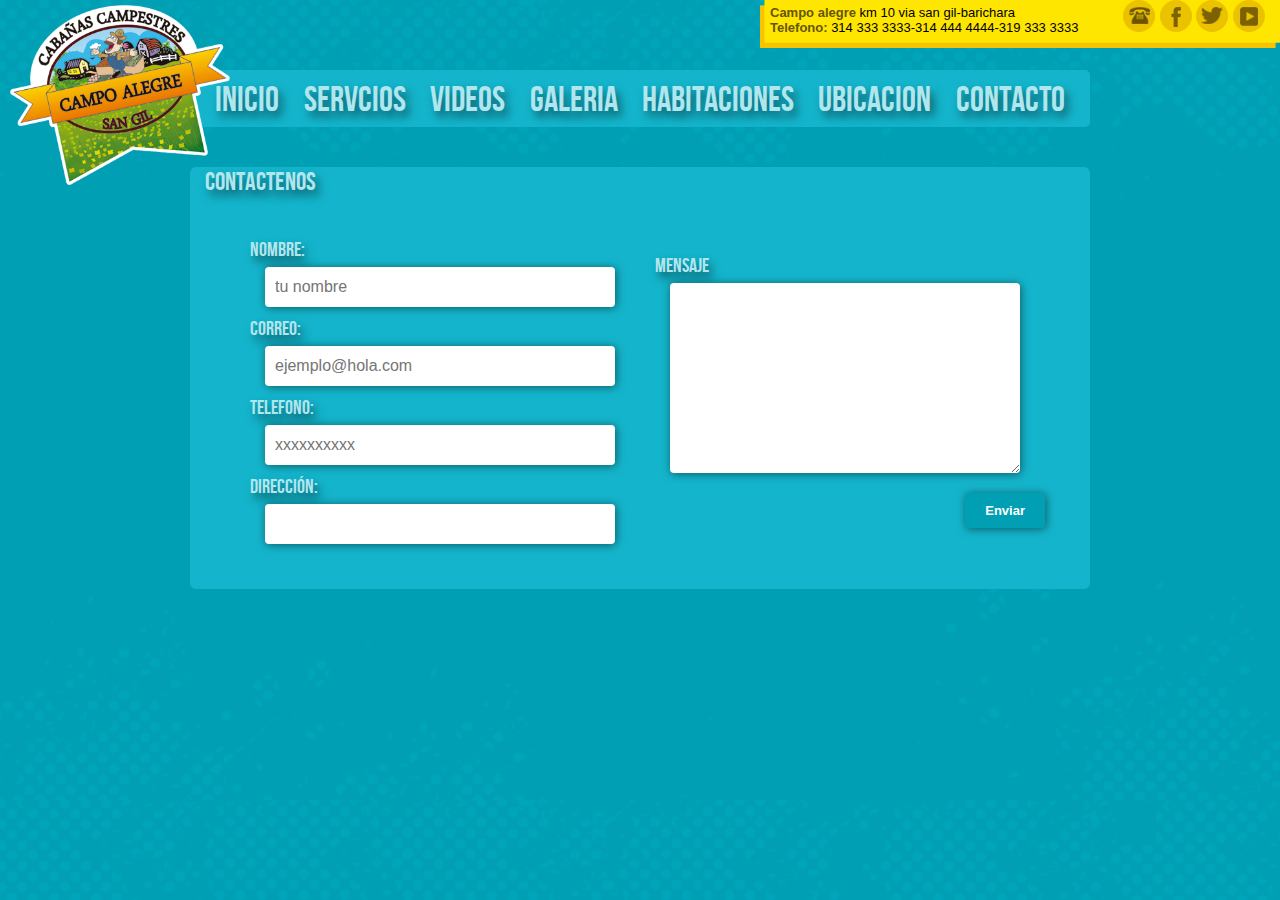
==== carga/contacto.html @ 8a8cca95 "primer proyecto" ====
<!DOCTYPE HTML> 
<html  lang="en-US">
	<head>
		<meta charset="UTF-8">
		<title>Contacto .::. Campo Alegre</title>
		<link href="../css/style.css" rel="stylesheet">
		<link href="../css/normalize.css" rel="stylesheet">
		<script type="text/javascript" src="../js/prefixfree.js"></script>
		</head>


	<body>
	<div id="contenedor">
			<header>


				<div id= "encabezado">
					<div id= "info">
						<span><strong>Campo alegre</strong> km 10 via san gil-barichara</span>
						<span><strong>Telefono:</strong> 314 333 3333-314 444 4444-319 333 3333</span> 

							
					</div>
					<div id="contacto">
						<div>
						<ul>
							<li><a href="../index.html" title="telefono"><img src="../imagen/telefono.png"></a></li>
							<li><a href="../index.html" title="facebook"><img src="../imagen/facebook.png"></a></li>
							<li><a href="../index.html" title="twitter"><img src="../imagen/twitter.png"></a></li>	
							<li> <a href="../index.html" title="youtube"><img src="../imagen/youtube.png"></a></li>				
							</ul>	
					</div>	
				</div>				

			</header>
			<div id="logo">
					<img src="../imagen/logo.png" width="220"> 
			</div>	

			<nav id="principal-sec">
			<div id="item">
			<ul>
				<li>
					<a href="../index.html">
					Inicio
					</a>
				</li>
				<li>
					<a href="servicios.html">
					Servcios</a>
				</li>
				<li>
					<a href="videos.html">
					Videos</a>
				</li>
				<li>
					<a href="galeria.html">
					Galeria</a>
				</li>
				<li>
					<a href="habitaciones.html">
					Habitaciones</a>
				</li>
				<li>
					<a href="ubicacion.html">
					Ubicacion</a>
				</li>
				<li>
					<a href="contacto.html">
					Contacto</a>
				</li>
			</ul>
		</div>
		</nav>	
		<section id="contenidoC">
			<span class="titulo">Contactenos</span>
			<table width="90%" style="margin:30px auto;" border="0">
				<tr>
					<td width="50%">
						<form action="llego.php" method="post">
							<div class="etiqueta">Nombre:</div>
							<div class="campo"><input type="text" name="nombre" required placeholder="tu nombre"></div>
							<div class="etiqueta">Correo:</div>
							<div class="campo"><input type="email" name="email" required placeholder="ejemplo@hola.com"></div>
							<div class="etiqueta">Telefono:</div>
							<div class="campo"><input type="text" name="telefono" required placeholder="xxxxxxxxxx"></div>
							<div class="etiqueta">Dirección:</div>
							<div class="campo"><input type="text" name="direccion" required ></div>
							

					</td>
					<td width="50%">
							<div class="etiqueta">Mensaje</div>
							<div class="campo"> <textarea name="mensaje" cols="30" rows="10"></textarea>	 </div>
							<input type="submit" value="Enviar" class="enviar">
						</form>
					</td>
				</tr>
			</table>

		</section>

	</div>		

	</body>
</html>
---- css/style.css ----
@font-face{
	font-family: FontBebas;
	src:url(../fonts/BebasNeue.otf);
	src:url(../fonts/BebasNeue.ttf);
	src:url(../fonts/BebasNeue.eot);
	src:url(../fonts/BebasNeue.woff);
}

body {

background:url(../imagen/fondo.png);
}

#contenedor{
	
	max-width:1280px;
	
	margin:0px auto;


}

header{

	border: 0px solid #f00;
	width :100%;
	height: 50px;
	margin: 0px 0px 0px 0px;

}

#encabezado{
width: 520px;
height: 48px;
float: right; 
background:url(../imagen/bgencabezado.png);
}

#info{
 width:69%;
 height:95%;
 padding-top: 5px;
 display:inline-block;
 vertical-align: top;

}

#contacto{

width:29%;
height:95%;

display:inline-block;
vertical-align: top;

}

#info span {

	display:block;
	margin-left: 10px;
	font-size:13px;
	font-family:arial;

}
#info span strong {
	color:#65550a;
}

#contacto ul {
	margin: 0px 0px 0px 0px;
	padding:0px;


		
}
#contacto ul li{
	width:32px;
	height:32px;
	display: inline-block;
	margin: 0px 0px 0px 0px;
	background:#ebc200;
	border-radius:16px;
	vertical-align: top;
}

#contacto ul li img{
border: 0;
text-align: center;
margin: 7px auto;
display: block;
}

#logo{
	width:221px;
	height:164px; 
	z-index:9999;
	position:absolute;
	top:5px;
	left:10px;

}


section{
	width:100%;
	min-height:440px;
	border:0px solid;
	margin-top:30px;
	


}

*{
	margin:0;
	padding:0;
}

a{
	text-decoration:none;
}
.header, .footer{
	width:100%;
	background:#06707e;
	height:35px;
	position:relative;
	line-height:30px;
	-moz-box-shadow:0px -2px 10px #000 inset;
	-webkit-box-shadow:0px -2px 10px #000 inset;
	box-shadow:0px -2px 10px #000 inset;
}
.header{
	border-bottom:1px solid #CFA467;
	z-index:9999;
	margin-bottom:30px;
}
.footer{
	border-top:1px solid #000;
}
.left{
	float:left;
}
.right{
	float:right;
}
a.back{
	color:#ddd;
	text-decoration:none;
	text-shadow:1px 1px 1px #000;
	margin:0px 10px;
	text-transform:uppercase;
	letter-spacing:1px;
}
a.back:hover{
	color:#fff;
}
.header h1{
	float:left;
	font-weight:normal;
	margin:0px 10px;
	color:#fff;
	text-shadow:1px 1px 1px #000;
}
.header a.reference{
	text-decoration:none;
	font-size:14px;
	font-weight:bold;
	line-height:50px;
	color:#a0a0a0;
	padding-right:15px;
	float:right;
	text-shadow:1px 1px 1px #000;
}
.header a.reference:hover{
	color:#fff;
}
.wall{
	-webkit-perspective: 350;
	-webkit-transform-style:flat;
	height: 375px;
}
.turnLeft {
	-webkit-transition: -webkit-transform 1s;
	-webkit-transform: rotateY(20deg);
}
.turnRight {
	-webkit-transition: -webkit-transform 1s;
	-webkit-transform: rotateY(-20deg);
}
.flat {
	-webkit-transition: -webkit-transform 1s;
	-webkit-transform: rotateY( 0deg );
}
.pg_container{
	width:100%;
	position:relative;
	height:100px;
}
ul.pg_photos{
	position:absolute;
	top:0;
	left:0;
	height:412px;
	width:12188px; /*This is set dynamically*/
	list-style-type:none;
}
ul.pg_photos li{
	float:left;
	position:relative;
	margin-right:7px;
}
ul.pg_photos li a{
	display:block;
	border:6px solid #fff;
	position:relative;
	-moz-box-shadow:1px 1px 7px #000;
	-webkit-box-shadow:1px 1px 7px #000;
	box-shadow:1px 1px 7px #000;
}
ul.pg_photos li a span{
	background:#423B30;
	opacity:0.6;
	position:absolute;
	padding:20px;
	font-size:12px;
	text-shadow:1px 1px 1px #000;
	top:20px;
	right:0px;
	color:#fff;
	-moz-box-shadow:1px 0px 2px #000 inset;
	-webkit-box-shadow:1px 0px 2px #000 inset;
	box-shadow:1px 0px 2px #000 inset;
}
ul.pg_photos li img{
	display:block;
	border:none;
}
.footer{
	
	bottom:0px;
	left:0px;
	width:100%;
	-moz-box-shadow:0px 2px 10px #000 inset;
	-webkit-box-shadow:0px 2px 10px #000 inset;
	box-shadow:0px 2px 10px #000 inset;
}
.pg_scrollWrapper{
	position:absolute;
	top:12px;
	left:50%;
	width:300px;
	margin-left:-175px;
	padding:10px 15px;
	height:4px;
	background:#111;
	-moz-border-radius:10px;
	-webkit-border-radius:10px;
	border-radius:10px;
}
.ui-state-default,
.ui-widget-content
.ui-state-default,
.ui-widget-header
.ui-state-default {
	background:#a0a0a0;
	cursor:pointer;
    border:1px solid #000;
    color: #1C94C4;
    font-weight: bold;
	-moz-border-radius:8px;
	-webkit-border-radius:8px;
	border-radius:8px;
	margin-top:-4px;
}
.ui-slider-horizontal {
	height:2px;
	background:#555;
	border:1px solid #000;
}


nav#principal{
	width: 1024px;
	margin:20px auto 0px auto;
	background: #14B5CC;
border-radius: 8px 8px 0px 0px;
padding: 6px 0px 1px 0px;

	

}



nav#principal #item ul{
	padding:0px;
	text-align:center;
}

nav#principal #item ul li{
	display: inline-block;
	padding: 0px 10px 0px 10px;
	transition: all 0.7s ease-in;
	}
nav#principal #item ul li img{
	display: block;
	text-align: center;
	margin: 0px auto;
	width: 75px;
}


nav#principal #item ul li a{
	color: #b0e6ee;
	font-family: FontBebas,arial;
	text-decoration: none;
	font-size: 40px;
	text-shadow: 4px 6px 10px rgba(0,0,0,0.5);

}

nav#principal #item ul li:hover{
	transition: all 0.3s ease-in;
	transform: translateY(-25px);
	opacity: 0.7;
}

/* --- estilo para menu en segundas paginas -- */

nav#principal-sec{
	width: 900px;
	margin:20px auto 0px auto;
	background: #14B5CC;
border-radius: 5px 5px 5px 5px;
padding: 10px 0px 5px 0px;
}



nav#principal-sec #item ul{
	padding:0px;
	text-align:center;
}

nav#principal-sec #item ul li{
	display: inline-block;
	padding: 0px 10px 0px 10px;
	transition: all 0.7s ease-in;
	}
nav#principal-sec #item ul li img{
	display: block;
	text-align: center;
	margin: 0px auto;
	width: 75px;
}


nav#principal-sec #item ul li a{
	color: #b0e6ee;
	font-family: FontBebas,arial;
	text-decoration: none;
	font-size: 35px;
	text-shadow: 4px 6px 10px rgba(0,0,0,0.5);

}

nav#principal-sec #item ul li:hover{
	transition: all 0.3s ease-in;
	transform: translateY(-25px);
	opacity: 0.7;
}

/* -- estilo para la seccion de contenidos -- */

section#contenido{
	background: #14B5CC;
	width: 95%;
	margin: 40px auto 40px auto;
	padding-bottom: 15px;
	border-radius: 6px;

}
section#contenido article{
border-bottom: 3px solid #b0e6ee;
width:32.6%;
display: inline-block;
padding-bottom: 10px;

}

section#contenido span.titulo{
	color: #b0e6ee;
	font-family: FontBebas,arial;
	font-size: 26px;
	display: block;
	margin: 10px 15px 5px 15px;
		text-shadow: 4px 6px 10px rgba(0,0,0,0.5);
}

section#contenido iframe{
	margin:0px auto;
	display: block;
	box-shadow: 1px 1px 10px rgba(0,0,0,0.5);
}


/*-- estilo para el contenido de contactenos -- */

section#contenidoC{
	background: #14B5CC;
	width: 900px;
	margin: 40px auto 40px auto;
	padding-bottom: 15px;
	border-radius: 6px;
	min-height: 200px;

}

section#contenidoC span.titulo{
	color: #b0e6ee;
	font-family: FontBebas,arial;
	font-size: 26px;
	display: block;
	margin: 10px 15px 5px 15px;
		text-shadow: 4px 6px 10px rgba(0,0,0,0.5);
}


section#contenidoC form .etiqueta,
section#contenidoC td .etiqueta
{
	color: #b0e6ee;
	font-family: FontBebas,arial;
	font-size: 20px;
	display: block;
	margin: 10px 15px 5px 15px;
	text-shadow: 4px 6px 10px rgba(0,0,0,0.5);
}

section#contenidoC form .campo input{
	border: none;
	height: 40px;
	margin-left: 30px;
	width: 340px;
	border-radius: 4px;
	box-shadow: 1px 1px 10px rgba(0,0,0,0.5); 
	padding-left: 10px;
	color: #999;
}

section#contenidoC td .campo textarea{
	border: none;
	height: 180px;
	margin-left: 30px;
	width: 340px;
	border-radius: 4px;
	box-shadow: 1px 1px 10px rgba(0,0,0,0.5);
	color: #999;
	padding: 10px 0px 0px 10px 
}

section#contenidoC td input.enviar{
	border: none;
	margin-top: 20px;
	padding: 10px 20px 10px 20px;
	float: right;
	background: #009fb4;
	color: #ffffff;
	border-radius: 4px;
	box-shadow: 1px 1px 10px rgba(0,0,0,0.5);
	font-weight: bold;
	font-size: 13px;
}
/*-- estilo para la seccion de correo -- */

#correo .titulo{
		color: #b0e6ee;
	font-family: FontBebas,arial;
	font-size: 22px;
	display: block;
	margin: 10px 15px 5px 15px;
		text-shadow: 4px 6px 10px rgba(0,0,0,0.5);
}

#correo .contenido{
	color: #66540a;
	font-family: arial;
	font-size: 14px;
	display: block;
	padding-left:10px; 
	width: 90%;
	margin: 0px auto;
	background: #ffe51a;
	height: 32px;
	line-height: 32px;
	border-radius: 3px;
	box-shadow: 1px 1px 10px rgba(0,0,0,0.5);
}

#correo .contenidoText{
	color: #66540a;
	font-family: arial;
	font-size: 14px;
	display: block;
	padding:10px 10px 10px 10px; 
	width: 90%;
	margin: 0px auto;
	background: #ffe51a;
	min-height: 32px;
	border-radius: 3px;
	box-shadow: 1px 1px 10px rgba(0,0,0,0.5);
}
#top{
	margin: 0px auto;
width: 400px;
text-align: center;
color: rgb(133, 0, 0);
font-family: arial;
}

#top h1{ 
font-size: 24px
}

#top b{ 
font-size: 14px
}


/*-- bo queries ancho 11335px --*/

@media screen and (max-width: 1135px){

	section#contenido{		
	width: 900px;
	}

	section#contenido article{
border-bottom: 3px solid #b0e6ee;
width:49.5%;
}

nav#principal-sec{
	margin-top: 50px;
	trasition: 0.4s all;
}
#logo{
	height: auto;
}

#logo img{
	width:150px;
}



}


#servicios {

	border:0px solid;
	background: #14B5CC;
	width: 900px;
	margin: 40px auto 40px auto;
	border-radius: 6px;
	min-height: 200px;
}

section#servicios span.titulo{
	color: #b0e6ee;
	font-family: FontBebas,arial;
	font-size: 26px;
	display: block;
	margin: 10px 15px 5px 15px;
	text-shadow: 4px 6px 10px rgba(0,0,0,0.5);
}


.serv{
	font-family: FontBebas,arial;
	font-size: 26px;
text-shadow: 4px 6px 10px rgba(0,0,0,0.5);
color: #b0e6ee;
display:top;


}

#hubicacion {

	border:0px solid;
	background: #14B5CC;
	width: 900px;
	height:550px;
	margin: 40px auto 40px auto;
	border-radius: 6px;
	min-height: 200px;
	}

#map{
	margin:25px 20px 20px 50px;
	border:0px solid;
}	

#mapa{
	color: #b0e6ee;
	font-family: FontBebas,arial;
	font-size: 26px;
	display: block;
	margin: 10px 15px 5px 15px;
		text-shadow: 4px 6px 10px rgba(0,0,0,0.5);
}
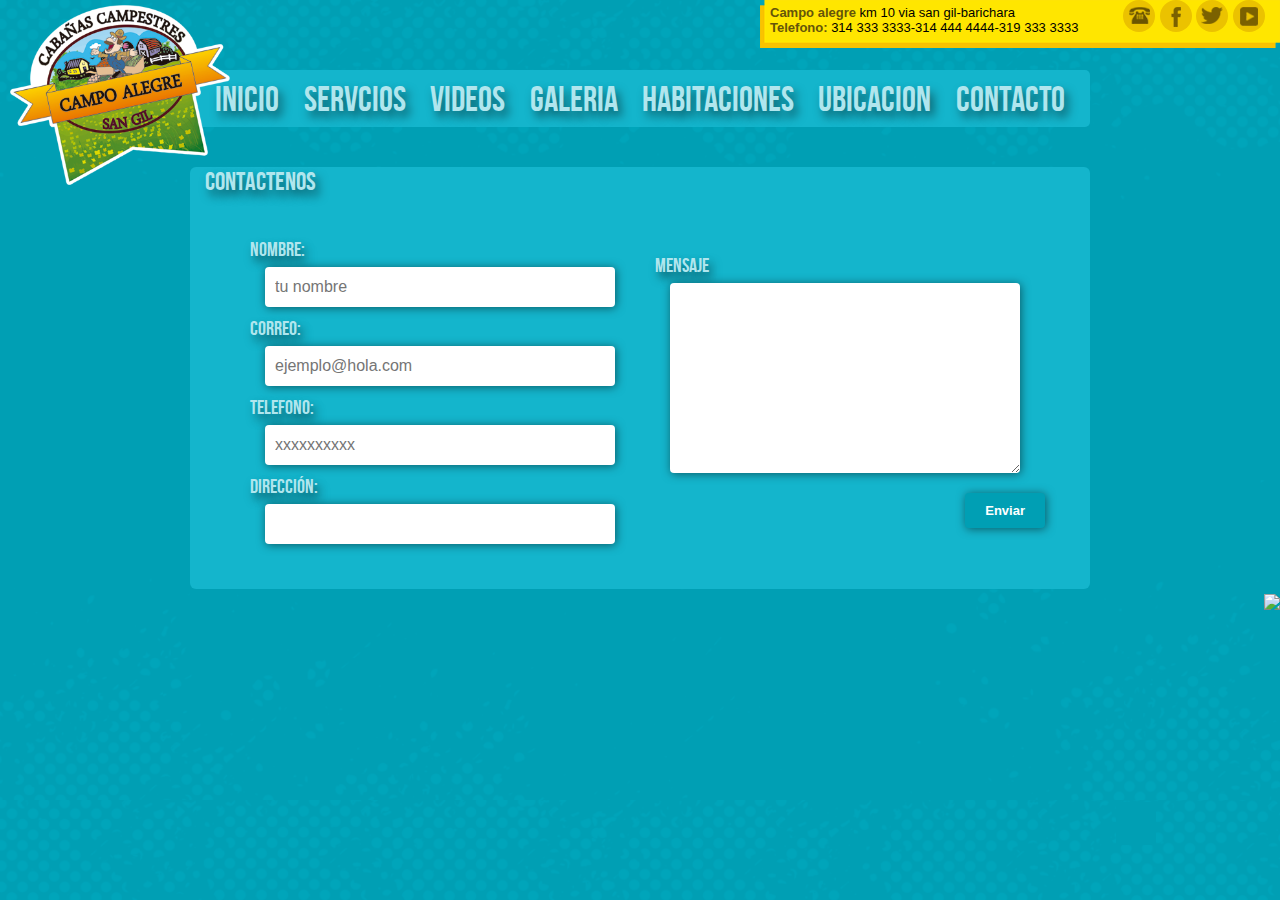
==== commit 807da7df: "Updating files" ====
--- a/carga/contacto.html
+++ b/carga/contacto.html
@@ -1,12 +1,41 @@
 <!DOCTYPE HTML> 
 <html  lang="en-US">
-	<head>
+	<head>		
+		<title>Contacto .::. Campo Alegre</title>
 		<meta charset="UTF-8">
-		<title>Contacto .::. Campo Alegre</title>
+		<meta name="description" content="Brindar soluciones inmobiliarias de alta calidad a través del servicio profesional de intermediación; garantizando al propietario la seguridad de la renta y la conservación del inmueble." />
+		<meta name="keywords" content="campo,alegre,san,gil,san gil,santander,colombia,vacaciones,cabañas,canotaje,descanso,aventura,comida,tipica,restaurante,camping,parquedero,yoga,agua,caliente,lavanderia,baños,desayuno" />
+		<meta name="author" content="Oscar Manuel Aguillon Silva,Yolher Camilo Albeiro Hernandez Reyes" />
+		<meta name="geo.position" content="6.582931;-73.157144 " />
+		<meta name="geo.region" content="CO-SAN" /> 
+		<meta name="geo.placename" content="San Gil" />    
+		<meta name="DC.title"  content="Campo Alegre San Gil - Cabañas campestres"> 
+		<meta name="DC.Creator" content="Halltec - Oscar Manuel Aguillon Silva,Yolher Camilo Albeiro Hernandez Reyes"> 
+		<meta name="DC.Description" content="Campo Alegre San Gil - Cabañas campestres km 10 via san gil-barichara, "> 
+		<meta name="DC.Date" content="2012-12-15"> 
+		<meta name="DC.Type" content="text"> 
+		<meta name="DC.Format" content="jpg"> 
+		<meta name="DC.Format" content="png"> 
 		<link href="../css/style.css" rel="stylesheet">
 		<link href="../css/normalize.css" rel="stylesheet">
 		<script type="text/javascript" src="../js/prefixfree.js"></script>
-		</head>
+		<link type="text/plain" rel="author" href="../humans.txt" />
+		<link href="../favicon.ico" rel="shortcut icon" type="image/x-icon" />
+		<script type="text/javascript">
+
+		  var _gaq = _gaq || [];
+		  _gaq.push(['_setAccount', 'UA-40213668-1']);
+		  _gaq.push(['_trackPageview']);
+
+		  (function() {
+		    var ga = document.createElement('script'); ga.type = 'text/javascript'; ga.async = true;
+		    ga.src = ('https:' == document.location.protocol ? 'https://ssl' : 'http://www') + '.google-analytics.com/ga.js';
+		    var s = document.getElementsByTagName('script')[0]; s.parentNode.insertBefore(ga, s);
+		  })();
+
+		</script>
+
+	</head>
 
 
 	<body>
@@ -41,7 +70,7 @@
 			<div id="item">
 			<ul>
 				<li>
-					<a href="../index.html">
+					<a href="../">
 					Inicio
 					</a>
 				</li>
@@ -99,6 +128,9 @@
 			</table>
 
 		</section>
+		<div id="human">
+				<a href="../humans.txt" target="_blank" title="humanstxt"><img src="../imagen/humanstxt3.png"></a>
+			</div>	
 
 	</div>		
 
--- a/css/style.css
+++ b/css/style.css
@@ -290,6 +290,15 @@
 	
 
 }
+ #human{
+ 	float: right;
+ 	margin-top:-35px;
+ }
+ #humans{
+ 	float: right;
+ 	margin-top:10px;
+ }
+
 
 
 
